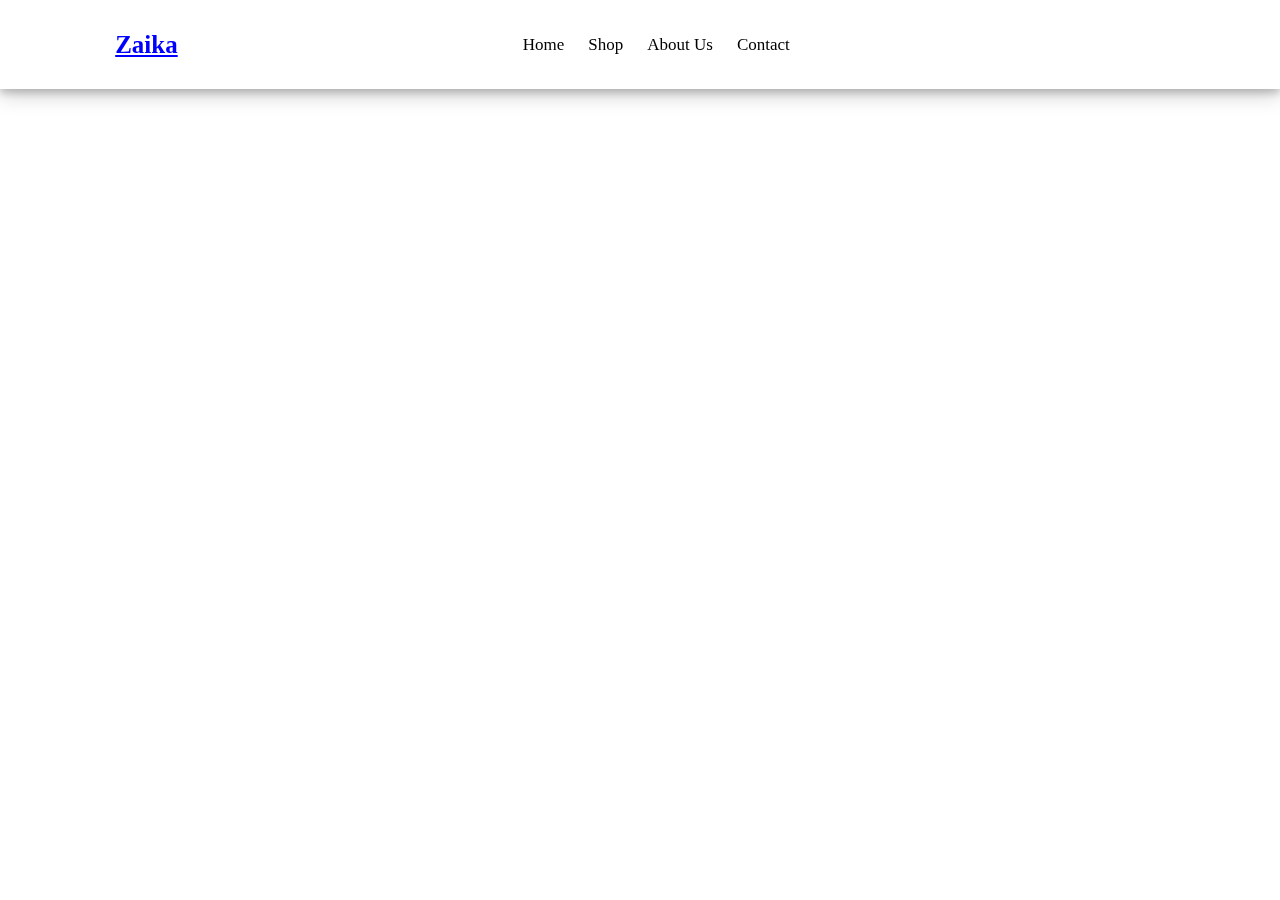
==== index.html @ 79841f09 "first commit" ====
<!DOCTYPE html>
<html lang="en">
<head>
    <meta charset="UTF-8">
    <meta http-equiv="X-UA-Compatible" content="IE=edge">
    <meta name="viewport" content="width=device-width, initial-scale=1.0">
    <link rel="stylesheet" href="./style.css">
    <link rel="stylesheet" href="./reset.css">
    <link rel="stylesheet" href="https://cdnjs.cloudflare.com/ajax/libs/font-awesome/6.2.0/css/all.min.css" integrity="sha512-xh6O/CkQoPOWDdYTDqeRdPCVd1SpvCA9XXcUnZS2FmJNp1coAFzvtCN9BmamE+4aHK8yyUHUSCcJHgXloTyT2A==" crossorigin="anonymous" referrerpolicy="no-referrer" />
    <link href="https://fonts.googleapis.com/css2?family=Poppins:ital,wght@0,300;0,400;0,500;0,600;0,700;0,800;1,900&display=swap" rel="stylesheet">
    <title>Document</title>
</head>
<body>
<!-- header section start -->

<header class="header">
    <a href="" class="logo"><i class="fa-solid fa-basket-shopping">Zaika</i></a>
    <nav class="navbar" id="navBar">
        <a href="home">Home</a>
        <a href="shop">Shop</a>
        <a href="Aboutus">About Us</a>
        <a href="Contact">Contact</a>
    </nav>
    <div class="icons">
        <i class="fa-solid fa-bars" id="menuBtn" onclick="myFunction3()"></i>
        <i class="fa-solid fa-magnifying-glass" id="searchBtn" onclick="myFunction()"></i>
        <i class="fa-solid fa-cart-shopping" id="cartBtn" onclick="myFunction1()"></i>
        <i class="fa-solid fa-user" id="userBtn" onclick="myFunction2()"></i>
    </div>
    <form action="" id="searchForm" class="search_form">
        <input type="search" class="search-box" placeholder="search here...">
        <label for="search-box"><i class="fa-solid fa-magnifying-glass"></i> </label>
    </form>
    <div id="shoppingCart" class="shopping-cart">
        <div class="box">
            <img src="assets/cart-img-1.png" alt="">
            <div class="content">
                <h3>watermelon</h3>
                <span class="price">$4.99/-</span>
                <span class="quantity">qty : 1</span>
                <i class="fas fa-trash"></i>
            </div>
        </div>
        <div class="box">
            <img src="./assets/cart-img-2.png" alt="">
            <div class="content">
                <h3>onion</h3>
                <span class="price">$4.99/-</span>
                <span class="quantity">qty : 1</span>
                <i class="fas fa-trash"></i>
            </div>
        </div>
        <div class="box">
            <img src="./assets/cart-img-3.png" alt="">
            <div class="content">
                <h3>chicken</h3>
                <span class="price">$4.99/-</span>
                <span class="quantity">qty : 1</span>
                <i class="fas fa-trash"></i>
            </div>
        </div>
        <div class="total"> total : $19.69/- </div>
        <a href="#" class="btn">CHECKOUT</a>
    </div>
    <form action="" id="loginForm" class="login-form">
        <h3>Login Now</h3>
        <input type="email" placeholder="your email" class="box">
        <input type="password" placeholder="your password" class="box">
        <p>Forget your password? <a href="#">Click here</a></p>
        <p>Don't have an account?<a href="#">Create now</a></p>
        <input type="submit" value="Login Now" class="button">
    </form>

</header>

</header>
<!-- header section end -->
    <script src="./main.js"></script>
</body>
</html>
---- style.css ----
@import url('https://fonts.googleapis.com/css2?family=Poppins:ital,wght@0,300;0,400;0,500;0,600;0,700;0,800;1,900&display=swap');

body{
  font-family: 'Poppins', sans-serif;
}
.header{
  position: fixed;
  top: 0; left: 0; right: 0;
  z-index: 1000;
  display: flex;
  align-items: center;
  justify-content: space-between;
  padding: 2rem 9%;
  background: #fff;
  box-shadow: 0 4px 8px 0 rgba(0, 0, 0, 0.2), 0 6px 20px 0 rgba(0, 0, 0, 0.19);
}
.header .logo{
  font-size: 25px;
  font-weight: bolder;
  color: blue;
}
.header .logo i{
  color: blue;
}
.header .navbar a{
  font-size: 17px;
  margin:0 10px;
  color: black;
  text-decoration: none;
}
.header .navbar a:hover
,.header .icons i:hover{
  color: blue;
}
.header .icons i{
  width: 20px;
  color: black;
  margin-left: 10px;
  cursor: pointer;
}
#menuBtn{
  display: none;
}
#searchForm{
  display: none;
}
.header .search_form{
  position: absolute;
  top: 110%; right:200px;
  width: 500px;
  height: 50px;
  background: #fff;
  border-radius: 5px;
  overflow: hidden;
  display: flex;
  align-items: center;
  box-shadow: 0 4px 8px 0 rgba(0, 0, 0, 0.2), 0 6px 20px 0 rgba(0, 0, 0, 0.19);
}

.header .search_form input{
  height: 100%;
  width: 90%;
  background: none;
  text-transform: none;
  font-size: 16px;
  color: black;
  padding: 0 10px;
  border: none;
}
.search_form label i{
  font-size: 20px;
  padding-left: 10px;
  color: black;
  cursor: pointer;
  align-items: center;
}
.header .search_form label i:hover{
  color: blue;
}
.header .shopping-cart{
  position: absolute;
  top:110%; right:20px;
  padding:10px;
  border-radius: 5px;
  box-shadow:0 4px 8px 0 rgba(0, 0, 0, 0.2), 0 6px 20px 0 rgba(0, 0, 0, 0.19) ;
  background: #fff;
  display: none;
}

.header .shopping-cart .box{
  display: flex;
  align-items: center;
  margin:10px 0;
}

.header .shopping-cart .box img{
  height:100px;
  margin: 0 20px;
}

.header .shopping-cart .box .fa-trash{
  font-size: 20px;
  cursor: pointer;
  color:#666;
  margin:0 50px;
}

.header .shopping-cart .box .fa-trash:hover{
  color:red;
}

.header .shopping-cart .box .content h3{
  color:black;
  font-size: 27px;
  padding-bottom: 10px;
}

.header .shopping-cart .box .content span{
  color:#666;
  font-size: 16px;
}

.header .shopping-cart .box .content .quantity{
  padding-left: 15px;
}

.header .shopping-cart .total{
  font-size: 25px;
  padding:1rem 0;
  text-align: center;
  color:blue;
}

.header .shopping-cart .btn{
  display: block;
  text-align: center;
  margin:10px;
  padding: 20px;
  background-color: blue;
  border-radius: 5px;
  color: #fff;
  text-decoration: none;
  transition: all 0.3s ease;
  border: 1px solid blue;
}
.header .shopping-cart .btn:hover{
  color: black;
  background-color: #fff;
  font-weight: bold;
}
.header .login-form{
  position: absolute;
  top:110%; right:20px;
  width: 300px;
  box-shadow: 0 4px 8px 0 rgba(0, 0, 0, 0.2), 0 6px 20px 0 rgba(0, 0, 0, 0.19);
  padding:60px;
  align-items: center;
  border-radius: 5px;
  background: #fff;
  text-align: center;
  display: none;
}

.header .login-form h3{
  font-size: 20px;
  text-transform: uppercase;
  color: blue;
}

.header .login-form .box{
  width: 100%;
  margin:10px 0;
  background:#eee;
  border-radius: 5px;
  padding:10px;
  font-size: 20px;
  color:black;
  text-transform: none;
}

.header .login-form p{
  font-size: 17px;
  padding:.5rem 0;
  color:#666;
}

.header .login-form p a{
  color:blue;
  text-decoration: underline;
}
.button{
  margin-top: 20px;
  color: #fff;
  background-color: blue;
  padding: 10px;
  border: none;
  border-radius: 7px;
}

/* media queries */
@media (max-width:991px){
  html{
    font-size: 55%;
  }
  .header{
    padding: 20px;
  }
}
@media (max-width:700px){
  .header .search_form{
    left: 10px;
  }
  .header .navbar{
    position: absolute;
    top: 110%;
    right: 20px;
    width: 300px;
    box-shadow: 0 4px 8px 0 rgba(0, 0, 0, 0.2), 0 6px 20px 0 rgba(0, 0, 0, 0.19) ;
    display: none;
    text-align: center;
    background-color: blue;
    border-radius: 7px;
  }
  .header .navbar a{
    color: #eee;
  }
  .header .navbar a:hover{
    color: #666;
  }
  .header .navbar a{
    font-size: 20px;
    margin: 20px 25px;
    display: block;
  }
  #menuBtn{
    display: inline-block;
  }
}
@media (max-width:450px){
  html{
    font-size: 50%;
  }
  .header .search_form{
    width: 300px;
  }
  .header .shopping-cart .box img{
    height: 50px;
  }
  .header .shopping-cart .box h3{
    font-size: 10px;
  }
  .header .shopping-cart .box .content h3
  ,.header .shopping-cart .box .content .price{
    font-size: 15px;
  }
  .header .shopping-cart .total{
    font-size: 20px;
  }
}
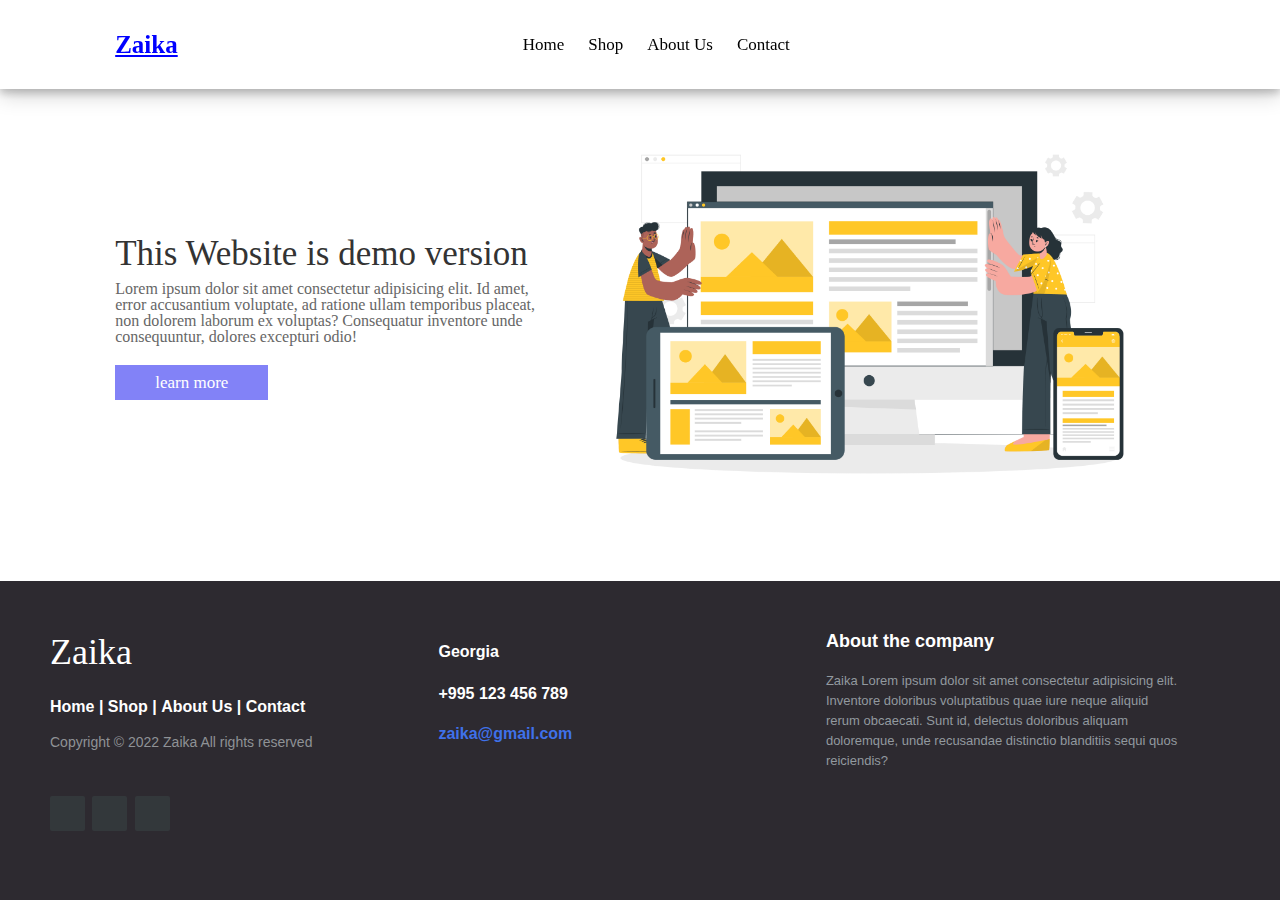
==== commit d6723882: "commit" ====
--- a/index.html
+++ b/index.html
@@ -16,65 +16,95 @@
 <header class="header">
     <a href="" class="logo"><i class="fa-solid fa-basket-shopping">Zaika</i></a>
     <nav class="navbar" id="navBar">
-        <a href="home">Home</a>
-        <a href="shop">Shop</a>
+        <a href="./index.html">Home</a>
+        <a href="./shop.html">Shop</a>
         <a href="Aboutus">About Us</a>
-        <a href="Contact">Contact</a>
+        <a href="./contact.html">Contact</a>
     </nav>
     <div class="icons">
         <i class="fa-solid fa-bars" id="menuBtn" onclick="myFunction3()"></i>
         <i class="fa-solid fa-magnifying-glass" id="searchBtn" onclick="myFunction()"></i>
-        <i class="fa-solid fa-cart-shopping" id="cartBtn" onclick="myFunction1()"></i>
+        <i class="fa-solid fa-cart-shopping"></i>
         <i class="fa-solid fa-user" id="userBtn" onclick="myFunction2()"></i>
     </div>
     <form action="" id="searchForm" class="search_form">
         <input type="search" class="search-box" placeholder="search here...">
         <label for="search-box"><i class="fa-solid fa-magnifying-glass"></i> </label>
     </form>
-    <div id="shoppingCart" class="shopping-cart">
-        <div class="box">
-            <img src="assets/cart-img-1.png" alt="">
-            <div class="content">
-                <h3>watermelon</h3>
-                <span class="price">$4.99/-</span>
-                <span class="quantity">qty : 1</span>
-                <i class="fas fa-trash"></i>
-            </div>
-        </div>
-        <div class="box">
-            <img src="./assets/cart-img-2.png" alt="">
-            <div class="content">
-                <h3>onion</h3>
-                <span class="price">$4.99/-</span>
-                <span class="quantity">qty : 1</span>
-                <i class="fas fa-trash"></i>
-            </div>
-        </div>
-        <div class="box">
-            <img src="./assets/cart-img-3.png" alt="">
-            <div class="content">
-                <h3>chicken</h3>
-                <span class="price">$4.99/-</span>
-                <span class="quantity">qty : 1</span>
-                <i class="fas fa-trash"></i>
-            </div>
-        </div>
-        <div class="total"> total : $19.69/- </div>
-        <a href="#" class="btn">CHECKOUT</a>
-    </div>
     <form action="" id="loginForm" class="login-form">
         <h3>Login Now</h3>
         <input type="email" placeholder="your email" class="box">
         <input type="password" placeholder="your password" class="box">
         <p>Forget your password? <a href="#">Click here</a></p>
-        <p>Don't have an account?<a href="#">Create now</a></p>
+        <p>Don't have an account?<a href="./register.html">Create now</a></p>
         <input type="submit" value="Login Now" class="button">
     </form>
-
-</header>
-
 </header>
 <!-- header section end -->
+<div class="container1">
+    <div class="slide-container active1">
+        <div class="slide">
+            <div class="content">
+                <h3>This Website is demo version</h3>
+                <p>Lorem ipsum dolor sit amet consectetur adipisicing elit. Id amet, error
+                accusantium voluptate, ad ratione ullam temporibus placeat, non dolorem laborum ex
+                voluptas? Consequatur inventore unde consequuntur, dolores excepturi odio!</p>
+                <a href="#" class="btn1"> learn more </a>
+            </div>
+            <div class="image2">
+                <img src="./assets/Responsive-cuate.png" alt="">
+            </div>
+        </div>
+    </div>
+</div>
+
+<!-- footer section start -->
+    <footer class="footer-distributed">
+        <div class="footer-left">
+            <h3>Zaika</h3>
+            <p class="footer-links">
+                <a href="./index.html">Home</a>
+                |
+                <a href="./shop.html">Shop</a>
+                |
+                <a href="./about.html">About Us</a>
+                |
+                <a href="./contact.html">Contact</a>
+            </p>
+            <p class="footer-company-name">Copyright © 2022 <strong>Zaika</strong>
+                All rights reserved</p>
+        </div>
+        <div class="footer-center">
+            <div>
+                <i class="fa fa-map-marker"></i>
+                <p>Georgia</p>
+            </div>
+            <div>
+                <i class="fa fa-phone"></i>
+                <p>+995 123 456 789</p>
+            </div>
+            <div>
+                <i class="fa fa-envelope"></i>
+                <p><a href="#"> zaika@gmail.com </a></p>
+            </div>
+        </div>
+        <div class="footer-right">
+            <p class="footer-company-about">
+                <span>About the company</span>
+                <strong>Zaika</strong> Lorem ipsum dolor sit amet consectetur adipisicing elit.
+                 Inventore doloribus voluptatibus quae iure neque aliquid rerum obcaecati. 
+                 Sunt id, delectus doloribus aliquam doloremque, unde 
+                 recusandae distinctio blanditiis sequi quos reiciendis?
+            </p>
+        </div>
+        <div class="footer-icons">
+            <a href="#"><i class="fa-brands fa-facebook"></i></a>
+            <a href="#"><i class="fa-brands fa-instagram"></i></a>
+            <a href="#"><i class="fa-brands fa-tiktok"></i></a>
+            </div>
+    </footer>
+<!-- footer section end -->
+    
     <script src="./main.js"></script>
 </body>
 </html>--- a/style.css
+++ b/style.css
@@ -77,77 +77,6 @@
 .header .search_form label i:hover{
   color: blue;
 }
-.header .shopping-cart{
-  position: absolute;
-  top:110%; right:20px;
-  padding:10px;
-  border-radius: 5px;
-  box-shadow:0 4px 8px 0 rgba(0, 0, 0, 0.2), 0 6px 20px 0 rgba(0, 0, 0, 0.19) ;
-  background: #fff;
-  display: none;
-}
-
-.header .shopping-cart .box{
-  display: flex;
-  align-items: center;
-  margin:10px 0;
-}
-
-.header .shopping-cart .box img{
-  height:100px;
-  margin: 0 20px;
-}
-
-.header .shopping-cart .box .fa-trash{
-  font-size: 20px;
-  cursor: pointer;
-  color:#666;
-  margin:0 50px;
-}
-
-.header .shopping-cart .box .fa-trash:hover{
-  color:red;
-}
-
-.header .shopping-cart .box .content h3{
-  color:black;
-  font-size: 27px;
-  padding-bottom: 10px;
-}
-
-.header .shopping-cart .box .content span{
-  color:#666;
-  font-size: 16px;
-}
-
-.header .shopping-cart .box .content .quantity{
-  padding-left: 15px;
-}
-
-.header .shopping-cart .total{
-  font-size: 25px;
-  padding:1rem 0;
-  text-align: center;
-  color:blue;
-}
-
-.header .shopping-cart .btn{
-  display: block;
-  text-align: center;
-  margin:10px;
-  padding: 20px;
-  background-color: blue;
-  border-radius: 5px;
-  color: #fff;
-  text-decoration: none;
-  transition: all 0.3s ease;
-  border: 1px solid blue;
-}
-.header .shopping-cart .btn:hover{
-  color: black;
-  background-color: #fff;
-  font-weight: bold;
-}
 .header .login-form{
   position: absolute;
   top:110%; right:20px;
@@ -256,4 +185,511 @@
   .header .shopping-cart .total{
     font-size: 20px;
   }
-}+  .header .login-form{
+    display: block;
+    width: 250px;
+    padding: 40px;
+  }
+  .header .login-form .box{
+    font-size: 15px;
+  }
+}
+/* registration */
+#form {
+  width: 300px;
+  margin: 20vh auto 0 auto;
+  padding: 20px;
+  background-color: whitesmoke;
+  border-radius: 4px;
+  font-size: 12px;
+}
+
+#form h1 {
+  color: #0f2027;
+  text-align: center;
+}
+
+#form button {
+  padding: 10px;
+  margin-top: 10px;
+  width: 100%;
+  color: white;
+  background-color: rgb(41, 57, 194);
+  border: none;
+  border-radius: 4px;
+}
+
+.input-control {
+  display: flex;
+  flex-direction: column;
+}
+
+.input-control input {
+  border: 2px solid #f0f0f0;
+border-radius: 4px;
+display: block;
+font-size: 12px;
+padding: 10px;
+width: 100%;
+}
+
+.input-control input:focus {
+  outline: 0;
+}
+
+.input-control.success input {
+  border-color: #09c372;
+}
+
+.input-control.error input {
+  border-color: #ff3860;
+}
+
+.input-control .error {
+  color: #ff3860;
+  font-size: 9px;
+  height: 13px;
+}
+
+
+/* shop */
+.heading{
+  margin-top: 100px;
+  display: flex;
+  justify-content: center;
+  align-items: center;
+  font-size: 35px;
+  color: black;
+}
+.heading span{
+  background: #171c34;
+  color: #fff;
+  display: inline-block;
+  padding:.5rem 3rem;
+  clip-path: polygon(100% 0, 93% 50%, 100% 99%, 0% 100%, 7% 50%, 0% 0%);
+}
+.shop{
+    padding: 100px 8%;
+}
+.container{
+	display: grid;
+	grid-template-columns: repeat(auto-fit, minmax(360px, auto));
+	align-items: center;
+	gap: 2rem;
+	text-align: center;
+	cursor: pointer;
+	padding-top: 2rem;
+}
+.box{
+	padding: 0px 20px 10px 20px;
+	background: transparent;
+	box-shadow: 5px 30px 56.1276px rgb(55 55 55 / 12%);
+	border-radius: 10px;
+	position: relative;
+	transition: all .35s ease;
+}
+.box img{
+	width: 100%;
+	height: auto;
+}
+.box h4{
+	font-size: 15px;
+	letter-spacing: 1px;
+	margin-bottom: 8px;
+}
+.box h5{
+	font-size: 14px;
+	letter-spacing: 1px;
+	margin-bottom: 20px;
+}
+.box .cart i{
+	position: absolute;
+	top: 0;
+	left: 0;
+	width: 35px;
+	height: 35px;
+	background:#121212;
+	color: #fff;
+	display: inline-flex;
+	align-items: center;
+	justify-content: center;
+	font-size: 18px;
+}
+.box:hover{
+	transform: translateY(-5px);
+}
+.pagination{
+  width: 1200px;
+  display:flex;
+  justify-content:left;
+  margin:20px 0;
+
+}
+.pagination a {
+  color: black;
+  float: left;
+  padding: 8px 16px;
+  text-decoration: none;
+}
+
+.pagination a.active {
+  background-color: #171c34;
+  color: white;
+
+}
+/* banner */
+.container1 .slide-container .slide{
+
+  display: flex;
+  align-items: center;
+  flex-wrap: wrap;
+  gap:15px;
+  padding:20px 9%;
+  padding-bottom: 70px;
+}
+.container1 .slide-container .slide .content{
+  flex:1 1 350px;
+}
+.container1 .slide-container .slide .image2{
+  flex:1 1 500px;
+}
+.container1 .slide-container .slide .image2 img{
+  width:100%;
+}
+.container1 .slide-container .slide .content h3{
+  font-size: 35px;
+  color: #333;
+}
+.container1 .slide-container .slide .content p{
+  font-size: 16px;
+  color: #666;
+  padding:10px 0;
+}
+.container1 .slide-container .slide .content .btn1{
+  margin-top: 10px;
+  display: inline-block;
+  background: rgb(130, 130, 247);
+  color: #fff;
+  font-size: 17px;
+  padding:9px 40px;
+  text-decoration: none;
+}
+.container1 .slide-container .slide .content .btn1:hover{
+  background: rgb(75, 75, 246);
+}
+
+/* contact */
+.section{
+  margin-top: 50px;
+  min-height: 100vh;
+  width: 100%;
+  background: #9490fa;
+  display: flex;
+  align-items: center;
+  justify-content: center;
+}
+.container2 {
+	width: 80%;
+	background: #fff;
+	padding: 20px 60px 40px 40px;
+	border-radius: 6px;
+	box-shadow: 0 5px 10px rgba(0, 0, 0, 0.7);
+}
+
+.container2 .content {
+	display: flex;
+	align-items: center;
+	justify-content: space-between;
+}
+
+.container2 .content .left-side {
+	width: 25%;
+	height: 100%;
+	position: relative;
+	display: flex;
+	flex-direction: column;
+	align-items: center;
+	justify-content: center;
+	margin-top: 15px;
+}
+
+.container2 .content .left-side::before {
+	content: "";
+	position: absolute;
+	height: 70%;
+	width: 2px;
+	right: -15px;
+	top: 50%;
+	transform: translatey(-50%);
+	background: #afafb6;
+}
+
+.container2 .content .left-side .details {
+	margin: 14px;
+	text-align: center;
+}
+
+.container2 .content .left-side .details i {
+	font-size: 30px;
+	color: #3e2093;
+	margin-bottom: 10px;
+}
+
+.container2 .content .left-side .details .topic {
+	font-size: 18px;
+	font-weight: 500;
+	margin-bottom: 10px;
+}
+
+.container2 .content .left-side .details .text-one,
+.container2 .content .left-side .details .text-two {
+	font-size: 14px;
+	color: #afafb6;
+}
+
+.container2 .content .right-side {
+	width: 75%;
+	margin-left: 75px;
+}
+
+.container2 .content .right-side .topic-text {
+	font-size: 23px;
+  margin:10px 0;
+	font-weight: 600;
+	color: #3e2093;
+}
+
+.container2 .content .right-side .input-box {
+	height: 50px;
+	width: 100%;
+	margin: 12px 0;
+}
+
+.container2 .content .right-side .message-box {
+	min-height: 110px;
+	margin-top: 6px;
+}
+
+.container2 .content .right-side .input-box input,
+.container2 .content .right-side .input-box textarea {
+	height: 100%;
+	width: 100%;
+	border: none;
+	border-radius: 6px;
+	background: #f0f1f8;
+	font-size: 16px;
+	font-weight: 500;
+	padding: 0 15px;
+	resize: none;
+}
+
+.container2 .content .right-side .button {
+	display: inline-block;
+	margin-top: 12px;
+}
+
+.container2 .content .right-side .button1 input[type="button1"] {
+	color: #fff;
+	font-size: 18px;
+	outline: none;
+	padding: 8px 16px;
+	border: none;
+	border-radius: 6px;
+	background: #3e2093;
+	cursor: pointer;
+	transition: all 0.3s ease;
+}
+
+.container2 .content .right-side .button1 input[type="button1"]:hover {
+	background: #5029bc;
+}
+
+@media (max-width: 950px) {
+	.container2 {
+		width: 90%;
+
+		padding: 20px 60px 40px 40px;
+	}
+}
+
+@media (max-width: 820px) {
+	.container2 {
+		margin: 40px 0;
+		height: 100%;
+	}
+
+	.container2 .content {
+		flex-direction: column-reverse;
+	}
+
+	.container2 .content .left-side {
+		width: 100%;
+		flex-direction: row;
+		margin-top: 40px;
+		justify-content: center;
+	}
+
+	.container2 .content .left-side::before {
+		display: none;
+	}
+
+	.container2 .content .right-side {
+		width: 100%;
+		margin-left: 0;
+	}
+}
+/* footer */
+footer{
+  position: fixed;
+  bottom: 0;
+}
+
+@media (max-height:800px){
+  footer{
+    position: static;
+  }
+  header{
+    padding-top: 40px;
+  }
+}
+
+.footer-distributed {
+  background-color: #2d2a30;
+  box-sizing: border-box;
+  width: 100%;
+  text-align: left;
+  font: bold 16px sans-serif;
+  padding: 50px 50px 60px 50px;
+  margin-top: 80px;
+}
+
+.footer-distributed .footer-left, .footer-distributed .footer-center, .footer-distributed .footer-right {
+  display: inline-block;
+  vertical-align: top;
+}
+
+/* Footer left */
+
+.footer-distributed .footer-left {
+  width: 30%;
+}
+
+.footer-distributed h3 {
+  color: #ffffff;
+  font: normal 36px 'Cookie', cursive;
+  margin: 0;
+}
+
+
+.footer-distributed h3 span {
+  color: #e0ac1c;
+}
+
+/* Footer links */
+
+.footer-distributed .footer-links {
+  color: #ffffff;
+  margin: 20px 0 12px;
+}
+
+.footer-distributed .footer-links a {
+  display: inline-block;
+  line-height: 1.8;
+  text-decoration: none;
+  color: inherit;
+}
+
+.footer-distributed .footer-company-name {
+  color: #8f9296;
+  font-size: 14px;
+  font-weight: normal;
+  margin: 0;
+}
+
+/* Footer Center */
+
+.footer-distributed .footer-center {
+  width: 35%;
+}
+
+.footer-distributed .footer-center i {
+  background-color: #33383b;
+  color: #ffffff;
+  font-size: 25px;
+  width: 38px;
+  height: 38px;
+  border-radius: 50%;
+  text-align: center;
+  line-height: 42px;
+  margin: 10px 15px;
+  vertical-align: middle;
+}
+
+.footer-distributed .footer-center i.fa-envelope {
+  font-size: 17px;
+  line-height: 38px;
+}
+
+.footer-distributed .footer-center p {
+  display: inline-block;
+  color: #ffffff;
+  vertical-align: middle;
+  margin: 0;
+}
+.footer-distributed .footer-center p a {
+  color: #3F71EA;
+  text-decoration: none;
+  ;
+}
+/* Footer Right */
+.footer-distributed .footer-right {
+  width: 30%;
+}
+.footer-distributed .footer-company-about {
+  line-height: 20px;
+  color: #92999f;
+  font-size: 13px;
+  font-weight: normal;
+  margin: 0;
+}
+.footer-distributed .footer-company-about span {
+  display: block;
+  color: #ffffff;
+  font-size: 18px;
+  font-weight: bold;
+  margin-bottom: 20px;
+}
+.footer-distributed .footer-icons {
+  margin-top: 25px;
+}
+.footer-distributed .footer-icons a {
+  display: inline-block;
+  width: 35px;
+  height: 35px;
+  cursor: pointer;
+  background-color: #33383b;
+  border-radius: 2px;
+  font-size: 20px;
+  color: #ffffff;
+  text-align: center;
+  line-height: 35px;
+  margin-right: 3px;
+  margin-bottom: 5px;
+}
+.footer-distributed .footer-icons a:hover {
+  background-color: #3F71EA;
+}
+.footer-links a:hover {
+  color: #3F71EA;
+}
+@media (max-width: 880px) {
+  .footer-distributed .footer-left, .footer-distributed .footer-center, .footer-distributed .footer-right {
+      display: block;
+      width: 100%;
+      margin-bottom: 40px;
+      text-align: center;
+  }
+  .footer-distributed .footer-center i {
+      margin-left: 0;
+  }
+}       
